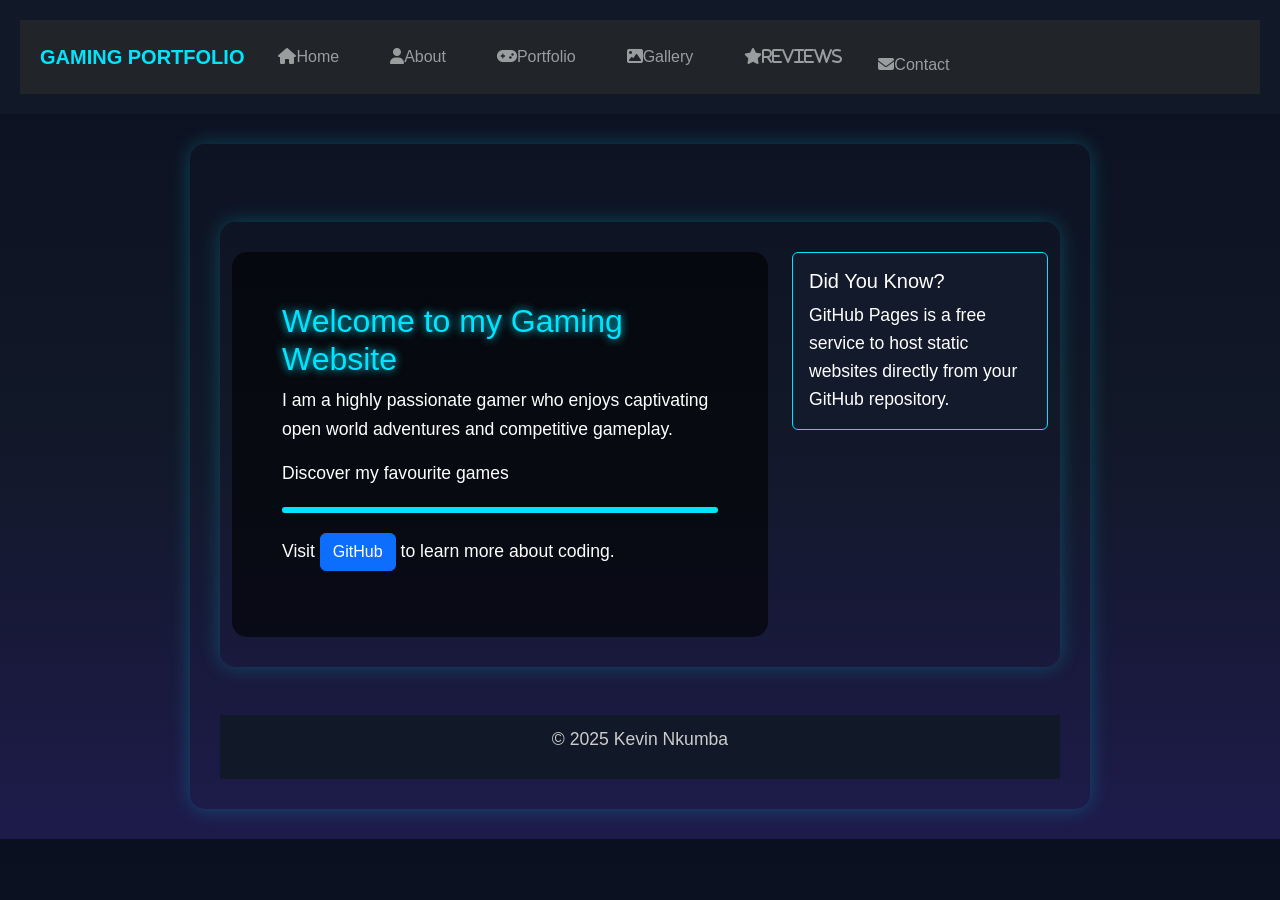
==== index.html @ 0f6248aa "Add files via upload Signed-off-by: Kevin Nk <102464326+bida25-192@users.noreply.github.com>" ====
<!DOCTYPE html>
<html lang="en">
<head>
  <meta charset="UTF-8">
  <meta charset="viewport" content="width=device-width,inial scale=1.0">
  <title>Personal Gamer Portfolio</title>
  <!-- Bootstrap CSS -->
  <link href="https://cdn.jsdelivr.net/npm/bootstrap@5.3.0/dist/css/bootstrap.min.css" rel="stylesheet">
  <!-- Font Awesome-->
   <link rel="stylesheet"
   href="https://cdnjs.cloudlare.com/ajax/libs/font-awesome/6.5.2/css/all.min.css">
  <link rel="stylesheet" href="styles.css">
  

</head>
<body>
  <header>
      
    <nav class="navbar navbar-expand-lg navbar-dark bg-dark">
        <div class="container-fluid">
            <a class="navbar-brand" href="index.html">GAMING PORTFOLIO</a>
            <button class="navbar-toggler" type="button" data-bs-toggle="collapse" data-bs-target="#navbarNav">
                <span class="navbar-toggler-icon"></span>
            </button>
            <div class="collapse navbar-collapse" id="navbarNav">
                <ul class="navbar-nav me-auto">
                    <li class="nav-item">
                        <a class="nav-link" href="index.html">
                         <i class="fa-solid fa-house"></i>Home</a>
                    </li>
                    <li class="nav-item">
                        <a class="nav-link" href="about.html">
                          <i class="fa-solid fa-user"></i>About</a>
                    </li>
                    <li class="nav-item">
                        <a class="nav-link" href="portfolio.html">
                          <i class="fa-solid fa-gamepad"></i>Portfolio</a>
                    </li>
                    <li class="nav-item">
                        <a class="nav-link" href="gallery.html">
                          <i class="fa-solid fa-image"></i>Gallery</a>
                    </li>
                    <a class="nav-link" href="reviews.html">
                            <i class="fa-solid fa-star">Reviews</i>
                    </li>
                    <li class="nav-item">
                        <a class="nav-link" href="contact.html">
                          <i class="fa-solid fa-envelope"></i>Contact</a>
                    </li>
                </ul>
            </div>
        </div>
    </nav>
</header>

  <main>
    <main class="container my-5">
    <div class="row">
        <div class="col-md-8">
            <div class="hero-section">
            <h2 class="main-title tracking-in-expand">Welcome to my Gaming Website</h2>
            <p>I am a highly passionate gamer who enjoys captivating open world adventures and competitive gameplay.</p>
            <p>Discover my favourite games </p>
            <img src="" width="">
            <p class="mt-3">Visit <a href="https://github.com" class="btn btn-primary">GitHub</a> to learn more about coding.</p>
            </div>
        </div>
        <div class="col-md-4">
            <div class="card">
                <div class="card-body">
                    <h5 class="card-title">Did You Know?</h5>
                    <p class="card-text">GitHub Pages is a free service to host static websites directly from your GitHub repository.</p>
                </div>
            </div>
        </div>
    </div>

 </main>

 <footer>
   <p>&copy; 2025 Kevin Nkumba</p>
 </footer>

 <!-- Bootstrap JS and dependencies -->
 <script src="https://cdn.jsdelivr.net/npm/@popperjs/core@2.11.6/dist/umd/popper.min.js"></script>
 <script src="https://cdn.jsdelivr.net/npm/bootstrap@5.3.0/dist/js/bootstrap.min.js"></script>

</body>
</html>
---- styles.css ----
body { 
    font-family: Arial, sans-serif;
    color: #f5f5f5;
    background: linear-gradient(to bottom, #0b1020, #111827, #1e1b4b);
    margin: 0;
    padding: 0;
    line-height: 1.6;
}

header { 
   background-color: #111827;
   color: #00e5ff;
   padding: 20px;
   text-align: center;
}

header h1 {
   margin: 0;
   font-size: 2.2rem;
   letter-spacing: 2px;
   text-transform: uppercase;
}

nav a {
   color: #ffffff;
   text-decoration: none;
   margin: 0 10px;
   font-weight: bold;
}

nav a:hover{
    color: #00e5ff;
    text-decoration: none;
}

main {
   padding: 30px;
   max-width: 900px;
   margin: 30px auto;
   background-color: rgba(18, 26, 43, 0,95);
   border-radius: 15px;
   box-shadow: 0 0 20px rgba(0, 229, 255, 0.25);
}

main img {
   max-width: 100%;
   height: auto;
   display: block;
   margin: 20px 0;
   border: 3px solid #00e5ff;
   border-radius: 12px;
}

footer {
    background-color:#111827;
    color: #cccccc;
    text-align: center;
    padding: 10px;
    width: 100%;
}

p {
    font-size: 1.1em;
}

a {
    color: #8b5cf6;
    text-decoration: none;
}

a:hover{
   color: #00e5ff;
   text-decoration: underline;
}

img {
    border: 3px solid #00e5ff;
    border-radius: 10px;
}

main a[href = "mailto:"] {
   color: #00e5ff;
    font-weight: bold;
}

.container {
    background-color: transparent;
}

.card {
    background-color: #121a2b;
    color: white;
    border: 1px solid #00e5ff
}

.navbar .container-fluid {
    justify-content: flex-start;
    padding-left: 0;
    padding-right: 0;
}

.navbar-brand {
    color: #00e5ff;
    text-shadow: glow 1.5s infinite alternate;
}

/**
 * ----------------------------------------
 * animation tracking-in-expand
 * ----------------------------------------
 */
@keyframes glow {
    from {
        text-shadow: 0 0 5px #00e5ff;
    }
    to {
        text-shadow: 0 0 15px #00e5ff, 0 0 25px #00e5ff;
    }
}



.navbar-nav {
    display: flex;
    flex-direction: row;
    align-items: center;
}

.navbar-nav .nav-item {
    margin-right: 15px;
}

.navbar {
    padding-left: 10px;
}

.container-fluid {
    padding-left: 0;
    padding-right: 0;
}

/* --- NAVBAR HOVER --- */
.navbar-nav .nav-link {
    transition: all 0.3s ease;
}

.navbar-nav .nav-link:hover {
    color: #00e5ff !important;
    text-shadow: 0 0 8px #00e5ff;
}

/* --- BUTTON HOVER --- */
.btn {
    transition: all 0.3s ease;
}

.btn:hover {
    transform: translateY(-2px);
    box-shadow: 0 0 12px rgba(0, 229, 255, 0.6);
}

/* --- IMAGE HOVER --- */
img {
    transition: all 0.3s ease;
}

img:hover {
    transform: scale(1.05);
    box-shadow: 0 0 15px rgba(0, 229, 255, 0.6);
}


.main-title {
    color:#00e5ff;
    text-shadow: 0 0 8px #00e5ff;
}

.hero-section {
    background-image: linear-gradient(
        rgba(0, 0, 0, 0.6),
        rgba(0, 0, 0, 0.6)
    ),

    url(https://proledsign.com/cdn/shop/files/st06-fnd-e0112-g1.jpg?v=1714967351);

    background-size: cover;
    background-position: center;

    padding: 50px;
    border-radius: 15px;

    color: white;
}
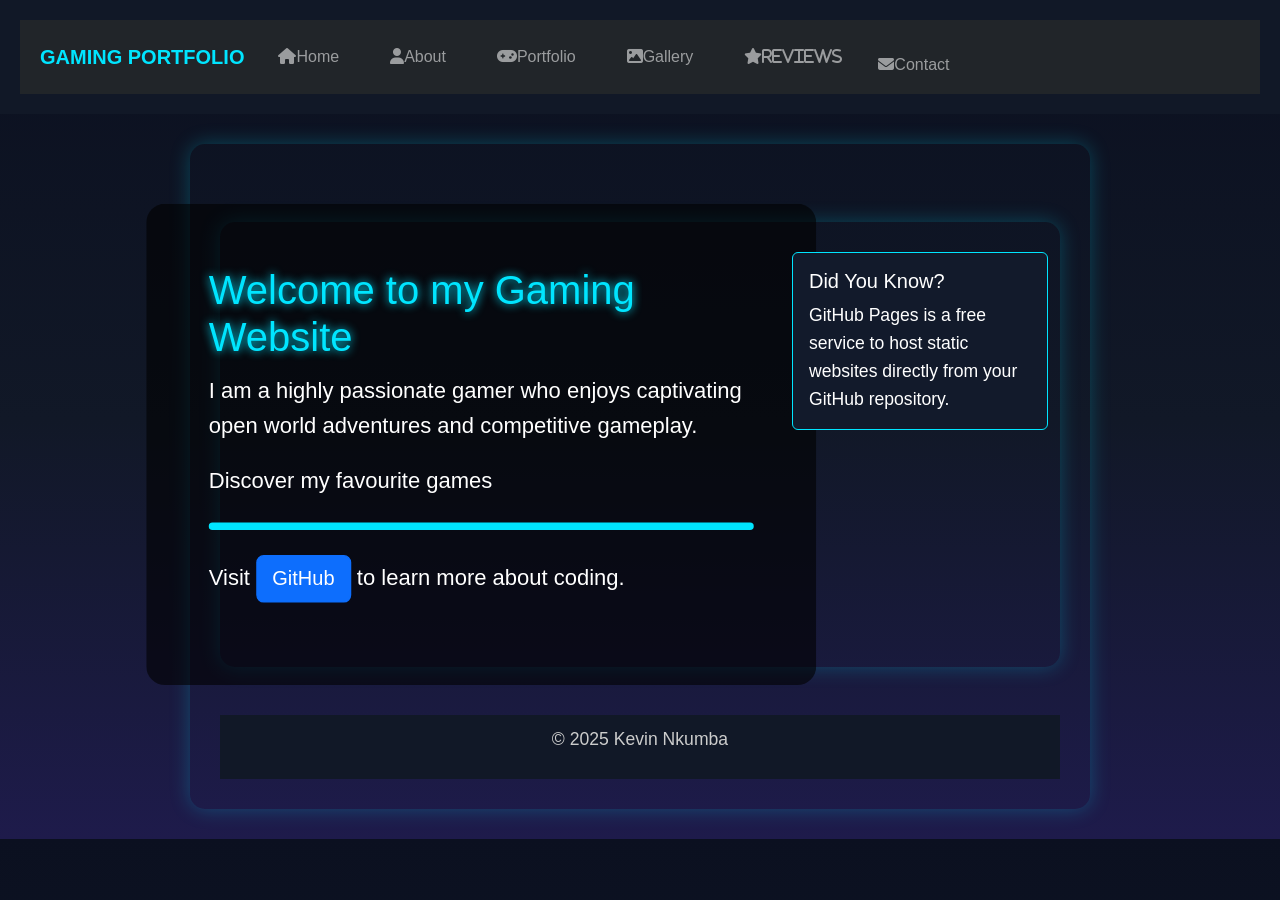
==== commit 6f62a942: "Add files via upload Signed-off-by: Kevin Nk <102464326+bida25-192@users.noreply.github.com>" ====
--- a/index.html
+++ b/index.html
@@ -57,7 +57,7 @@
     <main class="container my-5">
     <div class="row">
         <div class="col-md-8">
-            <div class="hero-section">
+            <div class="hero-section kenburns-left">
             <h2 class="main-title tracking-in-expand">Welcome to my Gaming Website</h2>
             <p>I am a highly passionate gamer who enjoys captivating open world adventures and competitive gameplay.</p>
             <p>Discover my favourite games </p>
--- a/styles.css
+++ b/styles.css
@@ -193,5 +193,22 @@
     color: white;
 }
 
-
-
+.hero-section {
+    overflow: hidden;
+}
+
+.kenburns-left {
+    animation: kenburns-left 10s ease-out both;
+}
+
+@keyframes kenburns-left {
+    0% {
+        transform: scale(1) translateX(0);
+    }
+    100% {
+        transform: scale(1.25) translateX(-15px);
+    }
+}
+
+
+
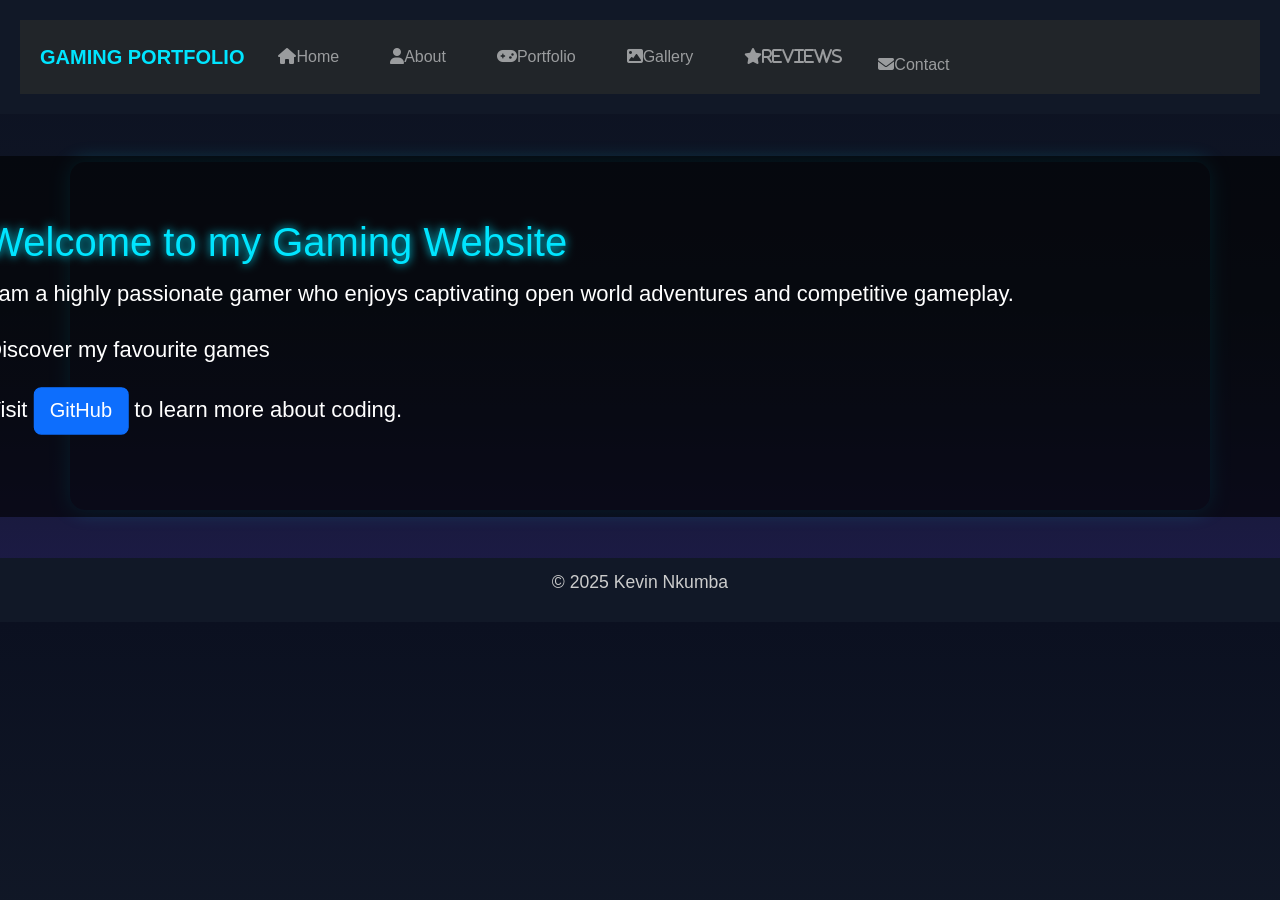
==== commit 9a646395: "Add files via upload Signed-off-by: Kevin Nk <102464326+bida25-192@users.noreply.github.com>" ====
--- a/index.html
+++ b/index.html
@@ -13,19 +13,19 @@
   
 
 </head>
-<body>
+<body id="top">
   <header>
       
     <nav class="navbar navbar-expand-lg navbar-dark bg-dark">
         <div class="container-fluid">
-            <a class="navbar-brand" href="index.html">GAMING PORTFOLIO</a>
+            <a class="navbar-brand" href="#top">GAMING PORTFOLIO</a>
             <button class="navbar-toggler" type="button" data-bs-toggle="collapse" data-bs-target="#navbarNav">
                 <span class="navbar-toggler-icon"></span>
             </button>
             <div class="collapse navbar-collapse" id="navbarNav">
                 <ul class="navbar-nav me-auto">
                     <li class="nav-item">
-                        <a class="nav-link" href="index.html">
+                        <a class="nav-link" href="#home">
                          <i class="fa-solid fa-house"></i>Home</a>
                     </li>
                     <li class="nav-item">
@@ -53,24 +53,19 @@
     </nav>
 </header>
 
-  <main>
-    <main class="container my-5">
+  
+    <main id="home" class="container my-5">
     <div class="row">
-        <div class="col-md-8">
+        <div class="col-md-12">
             <div class="hero-section kenburns-left">
             <h2 class="main-title tracking-in-expand">Welcome to my Gaming Website</h2>
             <p>I am a highly passionate gamer who enjoys captivating open world adventures and competitive gameplay.</p>
             <p>Discover my favourite games </p>
-            <img src="" width="">
+            
             <p class="mt-3">Visit <a href="https://github.com" class="btn btn-primary">GitHub</a> to learn more about coding.</p>
             </div>
         </div>
-        <div class="col-md-4">
-            <div class="card">
-                <div class="card-body">
-                    <h5 class="card-title">Did You Know?</h5>
-                    <p class="card-text">GitHub Pages is a free service to host static websites directly from your GitHub repository.</p>
-                </div>
+        
             </div>
         </div>
     </div>
--- a/styles.css
+++ b/styles.css
@@ -182,7 +182,7 @@
         rgba(0, 0, 0, 0.6)
     ),
 
-    url(https://proledsign.com/cdn/shop/files/st06-fnd-e0112-g1.jpg?v=1714967351);
+    url(https://i.ytimg.com/vi/EA0YC9m6D4s/hq720.jpg?sqp=-oaymwEhCK4FEIIDSFryq4qpAxMIARUAAAAAGAElAADIQj0AgKJD&rs=AOn4CLCPEDlv0VGPIr2CC_juaUkgVRDJDQ);
 
     background-size: cover;
     background-position: center;
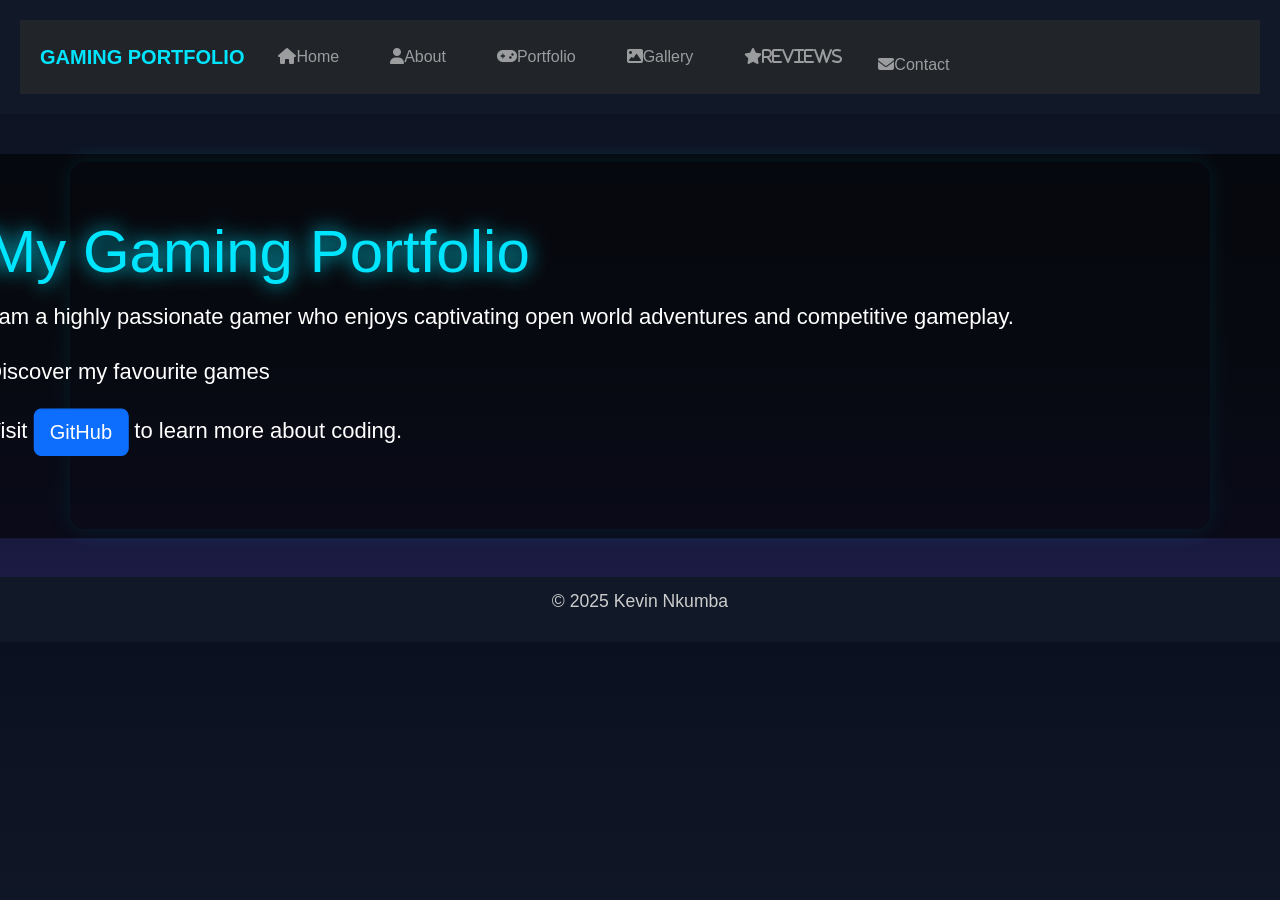
==== commit d3a8ba3f: "Add files via upload Signed-off-by: Kevin Nk <102464326+bida25-192@users.noreply.github.com>" ====
--- a/index.html
+++ b/index.html
@@ -2,7 +2,7 @@
 <html lang="en">
 <head>
   <meta charset="UTF-8">
-  <meta charset="viewport" content="width=device-width,inial scale=1.0">
+  <meta charset="viewport" content="width=device-width,initial-scale=1.0">
   <title>Personal Gamer Portfolio</title>
   <!-- Bootstrap CSS -->
   <link href="https://cdn.jsdelivr.net/npm/bootstrap@5.3.0/dist/css/bootstrap.min.css" rel="stylesheet">
@@ -58,7 +58,7 @@
     <div class="row">
         <div class="col-md-12">
             <div class="hero-section kenburns-left">
-            <h2 class="main-title tracking-in-expand">Welcome to my Gaming Website</h2>
+            <h2 class="main-title tracking-in-expand">My Gaming Portfolio</h2>
             <p>I am a highly passionate gamer who enjoys captivating open world adventures and competitive gameplay.</p>
             <p>Discover my favourite games </p>
             
--- a/styles.css
+++ b/styles.css
@@ -105,22 +105,6 @@
     text-shadow: glow 1.5s infinite alternate;
 }
 
-/**
- * ----------------------------------------
- * animation tracking-in-expand
- * ----------------------------------------
- */
-@keyframes glow {
-    from {
-        text-shadow: 0 0 5px #00e5ff;
-    }
-    to {
-        text-shadow: 0 0 15px #00e5ff, 0 0 25px #00e5ff;
-    }
-}
-
-
-
 .navbar-nav {
     display: flex;
     flex-direction: row;
@@ -210,5 +194,29 @@
     }
 }
 
-
-
+.landing-page {
+    height: 100vh;
+    background: linear-gradient(to right, #0a0a0a #111);
+    color: white;
+}
+
+.main-title {
+    font-size: 3rem;
+    color: #00e5ff;
+    text-shadow: 0 0 15px #00e5ff;
+}
+
+.btn-success {
+    background-color: #00e5ff;
+    border: none;
+    color: black;
+    box-shadow: 0 0 10px #00e5ff;
+}
+
+.btn-success:hover {
+     background-color: #00c4cc;
+     box-shadow: 0 0 20px #00e5ff;
+}
+
+
+
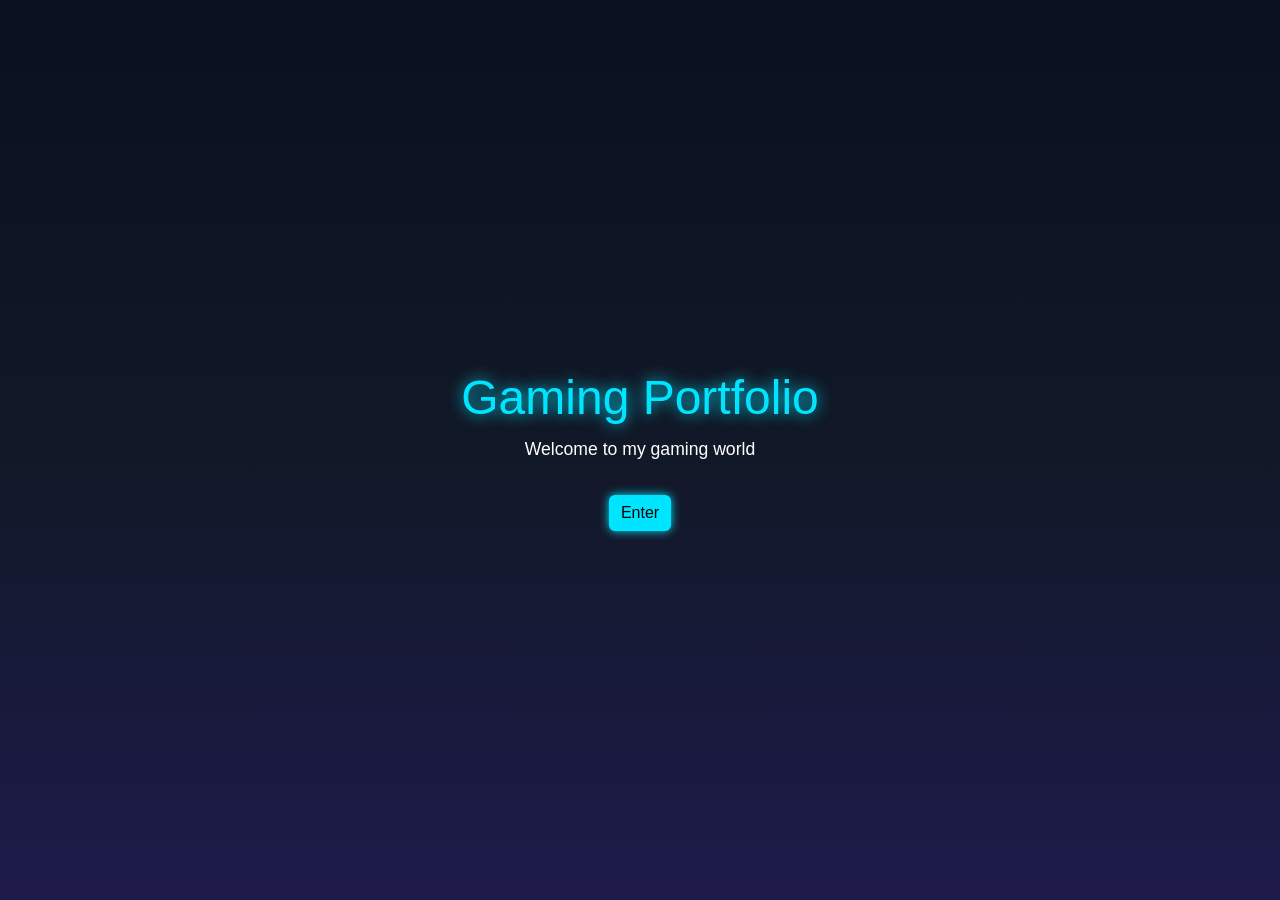
==== commit d20c5ef4: "Add files via upload Signed-off-by: Kevin Nk <102464326+bida25-192@users.noreply.github.com>" ====
--- a/index.html
+++ b/index.html
@@ -2,7 +2,7 @@
 <html lang="en">
 <head>
   <meta charset="UTF-8">
-  <meta charset="viewport" content="width=device-width,initial-scale=1.0">
+  <meta name="viewport" content="width=device-width,initial-scale=1.0">
   <title>Personal Gamer Portfolio</title>
   <!-- Bootstrap CSS -->
   <link href="https://cdn.jsdelivr.net/npm/bootstrap@5.3.0/dist/css/bootstrap.min.css" rel="stylesheet">
@@ -10,77 +10,18 @@
    <link rel="stylesheet"
    href="https://cdnjs.cloudlare.com/ajax/libs/font-awesome/6.5.2/css/all.min.css">
   <link rel="stylesheet" href="styles.css">
-  
-
-</head>
-<body id="top">
-  <header>
-      
-    <nav class="navbar navbar-expand-lg navbar-dark bg-dark">
-        <div class="container-fluid">
-            <a class="navbar-brand" href="#top">GAMING PORTFOLIO</a>
-            <button class="navbar-toggler" type="button" data-bs-toggle="collapse" data-bs-target="#navbarNav">
-                <span class="navbar-toggler-icon"></span>
-            </button>
-            <div class="collapse navbar-collapse" id="navbarNav">
-                <ul class="navbar-nav me-auto">
-                    <li class="nav-item">
-                        <a class="nav-link" href="#home">
-                         <i class="fa-solid fa-house"></i>Home</a>
-                    </li>
-                    <li class="nav-item">
-                        <a class="nav-link" href="about.html">
-                          <i class="fa-solid fa-user"></i>About</a>
-                    </li>
-                    <li class="nav-item">
-                        <a class="nav-link" href="portfolio.html">
-                          <i class="fa-solid fa-gamepad"></i>Portfolio</a>
-                    </li>
-                    <li class="nav-item">
-                        <a class="nav-link" href="gallery.html">
-                          <i class="fa-solid fa-image"></i>Gallery</a>
-                    </li>
-                    <a class="nav-link" href="reviews.html">
-                            <i class="fa-solid fa-star">Reviews</i>
-                    </li>
-                    <li class="nav-item">
-                        <a class="nav-link" href="contact.html">
-                          <i class="fa-solid fa-envelope"></i>Contact</a>
-                    </li>
-                </ul>
-            </div>
-        </div>
-    </nav>
-</header>
 
   
-    <main id="home" class="container my-5">
-    <div class="row">
-        <div class="col-md-12">
-            <div class="hero-section kenburns-left">
-            <h2 class="main-title tracking-in-expand">My Gaming Portfolio</h2>
-            <p>I am a highly passionate gamer who enjoys captivating open world adventures and competitive gameplay.</p>
-            <p>Discover my favourite games </p>
+<body>
+    <div class="landing-page d-flex justify-content-center align-items-center text-center">
+        
+        <div>
+            <h1 class="main-title">Gaming Portfolio</h1>
             
-            <p class="mt-3">Visit <a href="https://github.com" class="btn btn-primary">GitHub</a> to learn more about coding.</p>
-            </div>
+            <p>Welcome to my gaming world</p>
+            
+            <a href="home.html" class="btn btn-success mt-3">Enter</a>
         </div>
-        
-            </div>
-        </div>
+
     </div>
-
- </main>
-
- <footer>
-   <p>&copy; 2025 Kevin Nkumba</p>
- </footer>
-
- <!-- Bootstrap JS and dependencies -->
- <script src="https://cdn.jsdelivr.net/npm/@popperjs/core@2.11.6/dist/umd/popper.min.js"></script>
- <script src="https://cdn.jsdelivr.net/npm/bootstrap@5.3.0/dist/js/bootstrap.min.js"></script>
-
 </body>
-</html>
-
- 
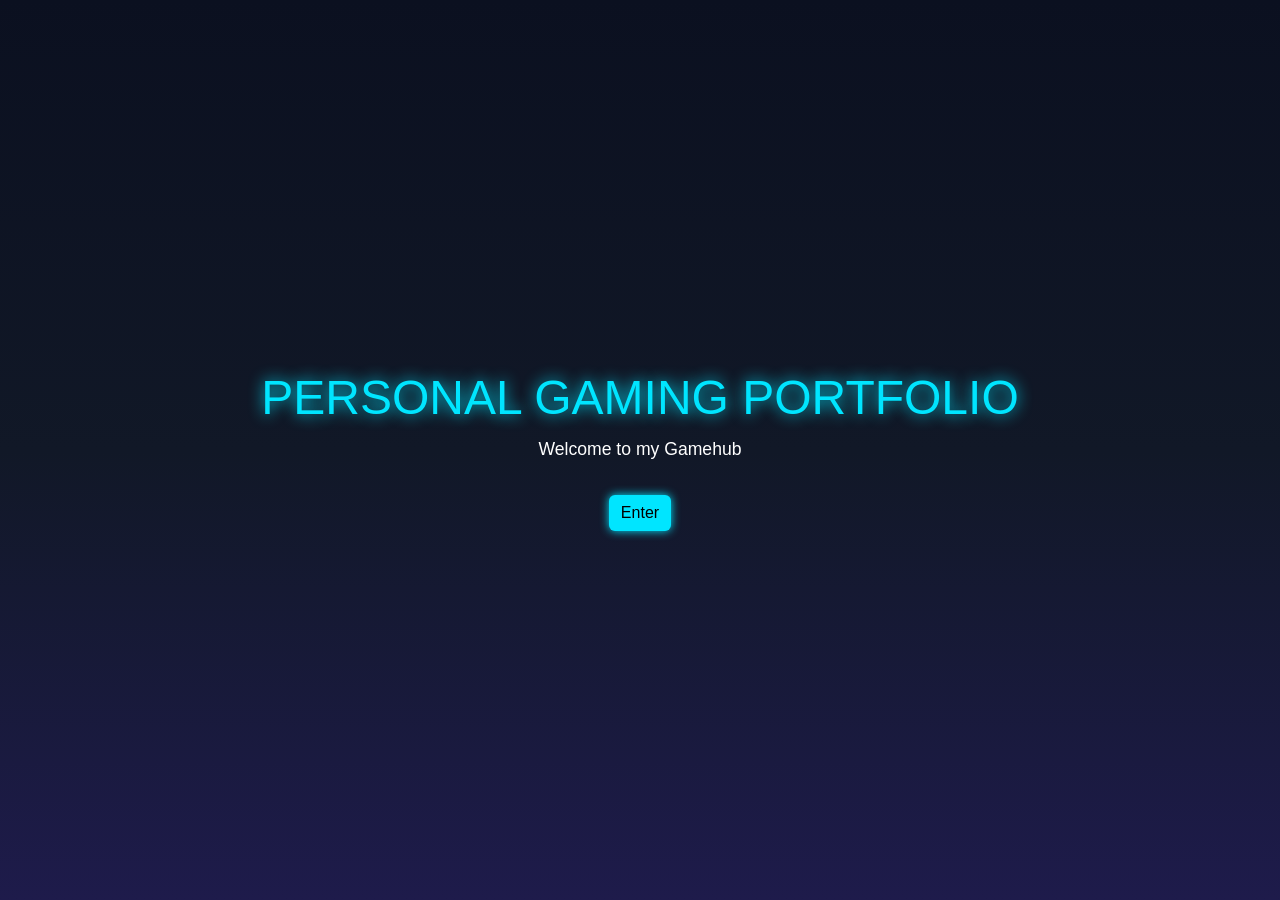
==== commit 65c432d3: "Add files via upload Signed-off-by: Kevin Nk <102464326+bida25-192@users.noreply.github.com>" ====
--- a/index.html
+++ b/index.html
@@ -6,9 +6,7 @@
   <title>Personal Gamer Portfolio</title>
   <!-- Bootstrap CSS -->
   <link href="https://cdn.jsdelivr.net/npm/bootstrap@5.3.0/dist/css/bootstrap.min.css" rel="stylesheet">
-  <!-- Font Awesome-->
-   <link rel="stylesheet"
-   href="https://cdnjs.cloudlare.com/ajax/libs/font-awesome/6.5.2/css/all.min.css">
+  
   <link rel="stylesheet" href="styles.css">
 
   
@@ -16,9 +14,9 @@
     <div class="landing-page d-flex justify-content-center align-items-center text-center">
         
         <div>
-            <h1 class="main-title">Gaming Portfolio</h1>
+            <h1 class="main-title">PERSONAL GAMING PORTFOLIO</h1>
             
-            <p>Welcome to my gaming world</p>
+            <p>Welcome to my Gamehub</p>
             
             <a href="home.html" class="btn btn-success mt-3">Enter</a>
         </div>
--- a/styles.css
+++ b/styles.css
@@ -177,23 +177,6 @@
     color: white;
 }
 
-.hero-section {
-    overflow: hidden;
-}
-
-.kenburns-left {
-    animation: kenburns-left 10s ease-out both;
-}
-
-@keyframes kenburns-left {
-    0% {
-        transform: scale(1) translateX(0);
-    }
-    100% {
-        transform: scale(1.25) translateX(-15px);
-    }
-}
-
 .landing-page {
     height: 100vh;
     background: linear-gradient(to right, #0a0a0a #111);
@@ -218,5 +201,10 @@
      box-shadow: 0 0 20px #00e5ff;
 }
 
-
-
+.landing-page {
+    height: 100vh;
+    background: linear-gradient(rgba(0, 0, 0, 0.6),rgba(0, 0, 0, 0.6) ), (https://static.vecteezy.com/system/resources/thumbnails/021/136/343/small/3d-rendering-of-blue-neon-glowing-spaceship-corridor-hallway-dark-background-scene-for-advertising-showroom-technology-future-modern-sport-game-metaverse-sci-fi-illustration-product-display-photo.jpg) no-repeat  center/cover;
+}
+
+
+
